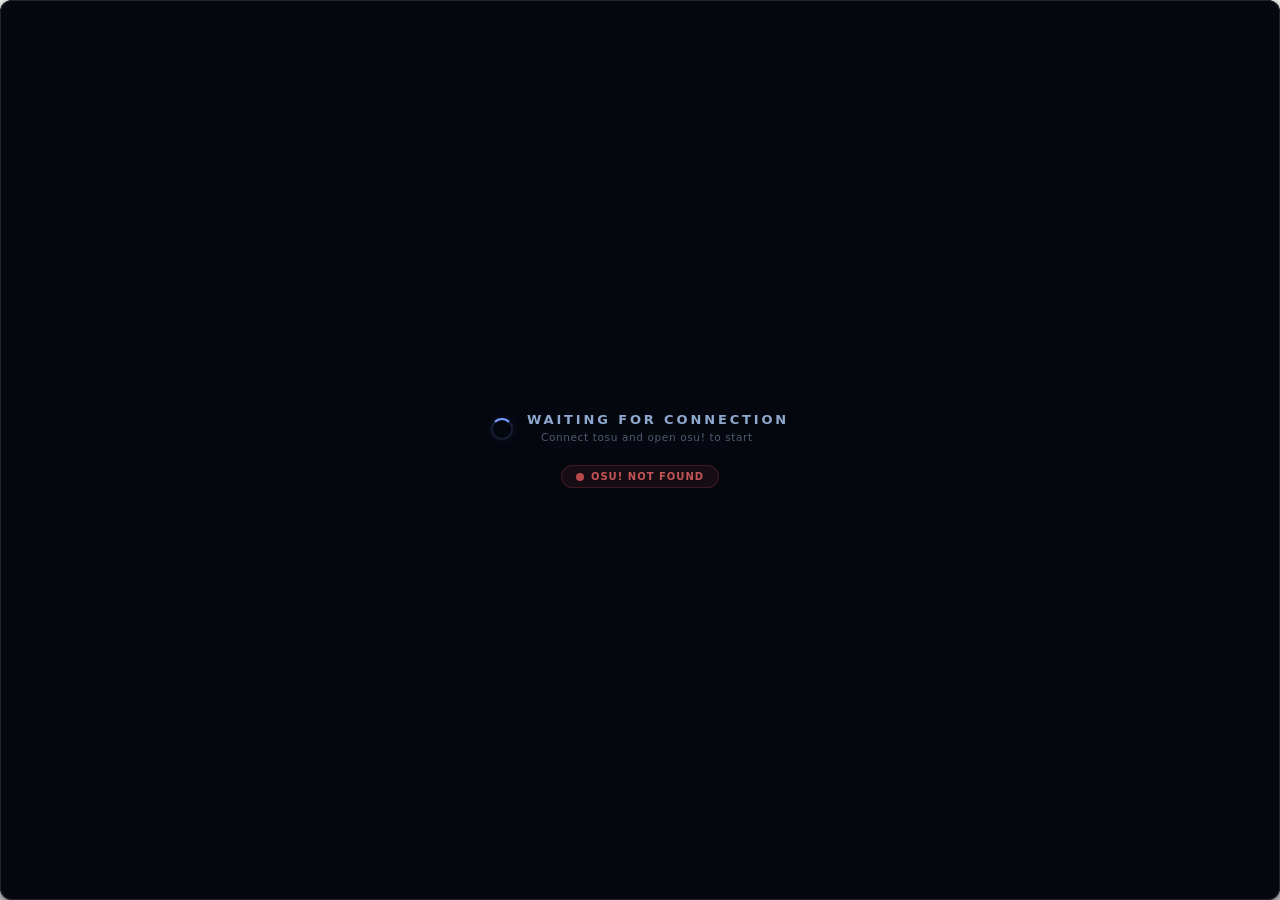
==== src/01_overlay_ui/web/index.html @ 5d9b4608 "DanOverlay 2.2.0 - initial open-source release Complete overlay source: runtime bridge, estimation e" ====
<!DOCTYPE html>
<html lang="en">
<head>
  <meta charset="UTF-8" />
  <meta name="viewport" content="width=device-width, initial-scale=1.0" />
  <title>DanOverlay - Modern</title>
  <link rel="stylesheet" href="style.css" />
</head>
<body>

  <div class="js-offscreen" aria-hidden="true">
    <div id="mapTicker"><div class="marquee-track"><span></span><span></span></div></div>
    <div id="statsTicker"><div class="marquee-track"><span></span><span></span></div></div>
    <canvas id="vizCanvas"></canvas>
    <span id="badgeLeft"></span>
    <span id="badgeCenter"></span>
    <span id="badgeRight"></span>
    <p id="danDetails"></p>
    <p id="danBands"></p>
    <div id="danDensity"></div>
    <div id="progressTrack"><div id="progressBar"></div></div>
    <span id="progressTime"></span>
  </div>

  <main id="overlay">

    <section class="dan-panel is-loading" id="danPanel">

      <!-- Background image layer -->
      <div class="dan-bg" id="danBg"></div>

      <!-- Dimming scrim over the background image -->
      <div class="dan-scrim"></div>

      <!-- Top progress bar: JS-driven, synced to song time -->
      <div class="top-drain-bar" id="drainBar"></div>

      <!-- Bottom accent line: themed to current dan palette -->
      <div class="dan-line" id="danLine"></div>

      <!-- Loading / connecting state overlay -->
      <div class="loading-wrap" id="loadingWrap">
        <span class="loading-text" id="loadingText">Waiting for tosu</span>
        <span class="loading-bar" aria-hidden="true"></span>
      </div>

      <!-- ── Mode picker: shown on every launch ────────────────── -->

      <!-- ── Tutorial prompt (first 2 launches only) ─────────── -->
      <div class="hint-screen hidden" id="tutorialPromptScreen">
        <div class="hint-inner">
          <div class="hint-title">DANOVERLAY — QUICK SETUP</div>
          <p class="tut-prompt-question">Would you like to see a quick tutorial<br>on resize modes and scoring modes?</p>
          <div class="tut-prompt-btns">
            <button class="hint-btn tut-btn-yes"   id="tutYesBtn"   type="button">Yes</button>
            <button class="hint-btn tut-btn-no"    id="tutNoBtn"    type="button">Skip</button>
            <button class="hint-btn tut-btn-never" id="tutNeverBtn" type="button">Don’t show again</button>
          </div>
        </div>
      </div>

      <!-- ── What's New screen (auto-advance after splash) ────── -->
      <div class="hint-screen hidden" id="whatsNewScreen">
        <div class="hint-inner">
          <div class="hint-title">WHAT'S NEW — v2.0</div>
          <div class="whats-new-list">
            <div class="whats-new-item">
              <span class="whats-new-bullet">◈</span>
              <span><strong>Resize modes</strong> — Free &amp; Locked replace streamer/personal mode.
                Toggle with <kbd class="hint-key hint-key-sm">R</kbd></span>
            </div>
            <div class="whats-new-item">
              <span class="whats-new-bullet">◇</span>
              <span><strong>Scoring modes</strong> — Reform, Celestial, Signicial &amp; Shoegazer
                via <kbd class="hint-key hint-key-sm">Ctrl</kbd>&thinsp;<kbd class="hint-key hint-key-sm">1–4</kbd></span>
            </div>
            <div class="whats-new-item">
              <span class="whats-new-bullet">♬</span>
              <span><strong>LN Course mode</strong> — Experimental rank estimation for 4K LN Dan Courses</span>
            </div>
            <div class="whats-new-item">
              <span class="whats-new-bullet">⊡</span>
              <span><strong>Overlay toggle</strong> — Press <kbd class="hint-key hint-key-sm">Tab</kbd>
                to pin or unpin the overlay over osu while keeping it interactive.
                <span class="hint-note-subtle">More noticeable with fullscreen mode disabled.</span></span>
            </div>
            <div class="whats-new-item">
              <span class="whats-new-bullet">▦</span>
              <span><strong>Classic skin</strong> — A new horizontal bar design is available.
                Switch between Modern and Classic in
                <kbd class="hint-key hint-key-sm">Ctrl</kbd><kbd class="hint-key hint-key-sm">,</kbd>
                under <em>Skin</em>.</span>
            </div>
          </div>
          <button class="hint-btn hidden" id="whatsNewBtn" type="button">Got it</button>
        </div>
      </div>

      <!-- ── Resize hint screen: 2-step walkthrough (Free then Locked) ──── -->
      <div class="hint-screen hidden" id="hintScreen">
        <div class="hint-inner">

          <div class="hint-title">RESIZE MODE</div>

          <div class="hint-r-indicator" id="hintRIndicator">
            <kbd class="hint-key hint-key-lg">R</kbd>
            <span class="hint-r-label" id="hintRLabel">press to try</span>
          </div>

          <div class="hint-modes">
            <span class="hint-mode-item hint-mode-active" id="hintModeFree">
              <span class="hint-mode-icon hint-free">◱</span> Free — drag each edge independently
            </span>
            <span class="hint-mode-item" id="hintModeLocked">
              <span class="hint-mode-icon hint-locked">◈</span> Locked — scales everything up proportionally
            </span>
          </div>

          <div class="hint-click-note">Click the overlay window first if the key doesn't respond. To reset size, press <strong>Ctrl+R</strong>.</div>

          <button class="hint-btn hidden" id="hintBtn" type="button">Next</button>

          <div class="hint-current">Current: <strong id="hintCurrentMode">Free</strong></div>
        </div>
      </div>

      <!-- ── Scoring modes hint screen ─────────────────────────── -->
      <div class="hint-screen hidden" id="hintScreen2">
        <div class="hint-inner">
          <div class="hint-title">SCORING MODES</div>
          <div class="hint-click-note" style="margin-bottom:4px;opacity:0.55">try the key combos below</div>
          <div class="hint-modes hint-modes-scoring">
            <span class="hint-mode-item" id="smItem1">
              <kbd class="hint-key hint-key-sm">Ctrl</kbd><kbd class="hint-key hint-key-sm">1</kbd>
              <span class="hint-mode-icon" style="color:#c5d5f4">◇</span>
              <span>Reform <span class="hint-mode-tag">default</span></span>
            </span>
            <span class="hint-mode-item" id="smItem2">
              <kbd class="hint-key hint-key-sm">Ctrl</kbd><kbd class="hint-key hint-key-sm">2</kbd>
              <span class="hint-mode-icon" style="color:#b48cff">✦</span>
              <span>Celestial</span>
            </span>
            <span class="hint-mode-item" id="smItem3">
              <kbd class="hint-key hint-key-sm">Ctrl</kbd><kbd class="hint-key hint-key-sm">3</kbd>
              <span class="hint-mode-icon" style="color:#ff9e6b">◆</span>
              <span>Signicial</span>
            </span>
            <span class="hint-mode-item" id="smItem4">
              <kbd class="hint-key hint-key-sm">Ctrl</kbd><kbd class="hint-key hint-key-sm">4</kbd>
              <span class="hint-mode-icon" style="color:#5ddfb0">♫</span>
              <span>Shoegazer</span>
            </span>
          </div>
          <div class="hint-click-note hint-ln-auto" style="margin-top:6px">
            ♬ LN Course mode activates automatically when a map has <strong>&gt;45%</strong> LN notes
          </div>
          <div class="hint-click-note hint-experimental">
            ⚠ These modes are experimental — do not expect exact results
          </div>
          <button class="hint-btn hidden" id="hintBtn2" type="button">Next</button>
        </div>
      </div>

      <!-- ── Layout modes hint screen ──────────────────────────── -->
      <div class="hint-screen hidden" id="hintScreen3">
        <div class="hint-inner">
          <div class="hint-title">LAYOUT MODES</div>
          <div class="hint-click-note" style="margin-bottom:6px;opacity:0.55">press <kbd class="hint-key hint-key-sm">L</kbd> to cycle through layouts</div>
          <div class="hint-modes hint-modes-layout">
            <span class="hint-mode-item hint-mode-active" id="lmItem1">
              <span class="hint-mode-icon" style="color:#c5d5f4">◱</span>
              <span><strong>Full</strong> — complete info view, all metrics visible</span>
            </span>
            <span class="hint-mode-item" id="lmItem2">
              <span class="hint-mode-icon" style="color:#c5d5f4">◇</span>
              <span><strong>Simplified</strong> — dan name &amp; score, minimal height</span>
            </span>
            <span class="hint-mode-item" id="lmItem3">
              <span class="hint-mode-icon" style="color:#c5d5f4">▪</span>
              <span><strong>Compact</strong> — thin bar, ideal for stream layouts</span>
            </span>
          </div>
          <div class="hint-click-note" style="margin-top:6px;opacity:0.55">
            Layout is saved automatically between sessions
          </div>
          <div class="hint-click-note" style="margin-top:4px;opacity:0.4;font-size:10px">
            ⚠ Layout modes are only available in the Modern skin
          </div>
          <button class="hint-btn hidden" id="hintBtn3" type="button">Next</button>
        </div>
      </div>

      <!-- ── Settings hint screen ───────────────────────────────── -->
      <div class="hint-screen hidden" id="hintScreen4">
        <div class="hint-inner">
          <div class="hint-title">QUICK REFERENCE</div>
          <div class="hint-modes hint-modes-scoring" style="gap:8px;margin-top:4px">
            <span class="hint-mode-item hint-mode-active">
              <kbd class="hint-key hint-key-sm">Tab</kbd>
              <span>Pin / unpin overlay on top of osu!</span>
            </span>
            <span class="hint-mode-item hint-mode-active">
              <kbd class="hint-key hint-key-sm">R</kbd>
              <span>Toggle resize mode — Free ↔ Locked ratio</span>
            </span>
            <span class="hint-mode-item hint-mode-active">
              <kbd class="hint-key hint-key-sm">L</kbd>
              <span>Cycle layout — Full → Simplified → Compact</span>
            </span>
            <span class="hint-mode-item hint-mode-active">
              <kbd class="hint-key hint-key-sm">Ctrl</kbd><kbd class="hint-key hint-key-sm">,</kbd>
              <span>Open settings panel</span>
            </span>
            <span class="hint-mode-item hint-mode-active">
              <kbd class="hint-key hint-key-sm">Ctrl</kbd><kbd class="hint-key hint-key-sm">R</kbd>
              <span>Reset window to default size</span>
            </span>
            <span class="hint-mode-item hint-mode-active">
              <kbd class="hint-key hint-key-sm">Ctrl</kbd><kbd class="hint-key hint-key-sm">1–4</kbd>
              <span>Switch scoring mode</span>
            </span>
          </div>
          <button class="hint-btn hidden" id="hintBtn4" type="button">Let's go!</button>
        </div>
      </div>
      <!-- ── Settings shortcut hint (auto-advance 2s) ──────────── -->
      <div class="hint-screen hidden" id="hintScreenSettings">
        <div class="hint-inner hint-inner-sm">
          <div class="hint-title" style="font-size:13px;letter-spacing:.18em;opacity:.55;margin-bottom:10px">TIP</div>
          <div class="hint-modes hint-modes-scoring" style="gap:10px;margin-top:0">
            <span class="hint-mode-item hint-mode-active">
              <kbd class="hint-key hint-key-sm">Ctrl</kbd><kbd class="hint-key hint-key-sm">,</kbd>
              <span>Open settings panel anywhere</span>
            </span>
            <span class="hint-mode-item hint-mode-active" style="margin-top:2px">
              <kbd class="hint-key hint-key-sm">Right-click</kbd>
              <span>Also opens settings</span>
            </span>
          </div>
        </div>
      </div>
      <!-- ── Intro: splash screen ─────────────────────────────── -->
      <div class="splash-screen hidden" id="splashScreen">
        <div class="splash-inner">
          <span class="splash-title">DAN OVERLAY</span>
          <span class="splash-sub">by 8doul &nbsp;·&nbsp; discord: agent_ale</span>
        </div>
      </div>

      <!-- ── Intro: tosu connection status ────────────────────── -->
      <div class="connect-screen" id="connectScreen">
        <div class="connect-inner">
          <div class="connect-row">
            <div class="connect-icon" id="connectIcon"></div>
            <div class="connect-text">
              <span class="connect-label" id="connectLabel">WAITING FOR CONNECTION</span>
              <span class="connect-sub" id="connectSub">Connect tosu and open osu! to start</span>
            </div>
          </div>
          <a class="connect-download hidden" id="connectDownload" href="https://github.com/tosuapp/tosu" target="_blank" rel="noopener noreferrer">
            <span class="connect-download-icon">↗</span> Don't have tosu? Download it here
          </a>
          <div class="connect-osu hidden" id="connectOsu">
            <span class="connect-osu-icon" id="connectOsuIcon"></span>
            <span class="connect-osu-text" id="connectOsuText">osu!</span>
          </div>
        </div>
      </div>

      <div class="map-transition-screen" id="mapTransitionScreen" aria-hidden="true"></div>

      <!-- Pause overlay — shown when player pauses during gameplay -->
      <div class="paused-overlay" id="pausedOverlay">
        <span class="paused-overlay-text">PAUSED</span>
      </div>

      <!-- Play result overlay (Pass / Failed / etc.) -->
      <div class="map-progress-wrap" id="progressWrap">
        <div class="map-progress-result" id="progressResult"></div>
      </div>

      <!-- ── Mode switch announce (Ctrl+1/2/3) ───────────────── -->
      <div class="mode-announce" id="modeAnnounce">
        <span class="mode-announce-label">Mode</span>
        <span class="mode-announce-name" id="modeAnnounceName">Reform</span>
        <div class="mode-announce-divider"></div>
      </div>

      <!-- Premium subtle border -->
      <div class="premium-border"></div>

      <!-- Greek letter watermark — JS sets .src dynamically -->
      <img class="dan-greek-bg" id="danGreekBg" src="" alt="" aria-hidden="true">


      <!-- ── Two-row flex layout (header + core) ────────── -->
      <div class="overlay-content">

        <!-- TOP: Map context -->
        <header class="map-header">
          <div class="map-info">
            <div class="map-title-wrap" id="mapTitleWrap">
              <div class="map-title-track" id="mapTitleTrack">
                <span class="map-title" id="mapTitle">Waiting for beatmap...</span>
                <span class="map-title map-title-ghost" id="mapTitleGhost" aria-hidden="true">Waiting for beatmap...</span>
              </div>
            </div>
            <span class="map-artist" id="mapArtist">—</span>
          </div>

          <div class="map-meta">
            <div class="badges-row">
              <span class="mod-badge" id="modBadge"></span>
              <span class="scoring-mode-badge" id="scoringModeBadge" data-mode="reform">◇ Mode: Reform</span>
            </div>
            <div class="map-duration-row">
              <div class="mini-viz" id="miniViz"></div>
              <span class="map-duration" id="mapDuration">--:--</span>
            </div>
          </div>
        </header>

        <!-- BOTTOM: Dan rank + MSD -->
        <div class="dan-core">
          <div class="dan-main-stats">
            <span class="chart-family" id="chartFamily"></span>
            <div class="dan-identity">
              <span class="dan-name" id="danName">—</span>
              <img id="danImage" class="signicial-icon" style="display: none;" src="" alt="" />
              <span class="dan-sub" id="danSub">Sublevel</span>
            </div>
            <div class="dan-dp-row" id="danDpRow">
              <span class="dan-dp-label">DP</span>
              <span class="dan-dp-value" id="danDpValue">--</span>
            </div>
            <div class="intensity-bar" id="intensityBar">
              <span class="intensity-label">LOW</span>
              <div class="intensity-slot">
                <div class="intensity-track">
                  <div class="intensity-fill" id="intensityFill"></div>
                </div>
                <div class="intensity-thumb" id="intensityThumb"></div>
              </div>
              <span class="intensity-label">HIGH</span>
            </div>
          </div>

          <div class="dan-metrics-box">
            <span class="dan-metrics" id="danMetrics">--.-</span>
            <span class="msd-unit">MSD</span>
            <div class="map-stats-row">
              <span class="map-stat-item" id="mapSr">--★</span>
              <span class="map-stat-sep">·</span>
              <span class="map-stat-item" id="mapBpm">-- BPM</span>
              <span class="map-stat-sep">·</span>
              <span class="map-stat-item" id="mapOd">OD --</span>
            </div>
          </div>
        </div>

        <!-- DP tooltip — shown on dan-identity hover -->
        <span class="dp-tooltip" id="dpTooltip"></span>

      </div>
      <!-- ── end overlay-content ────────────────────────── -->

    </section>

    <div class="toast" id="toast"></div>

    <!-- ── Hidden container for export chart (Canvas-only render) ── -->
    <div id="exportChartContainer" style="display:none; position:absolute; left:0; top:0; width:1800px; height:980px; overflow:hidden;">
      <canvas id="exportCanvas" width="1800" height="980" style="position:absolute; left:0; top:0;"></canvas>
    </div>

    <!-- ── Settings / Config panel (right-click to open) ─────── -->
    <div class="cfg-overlay" id="cfgOverlay" aria-hidden="true">
      <div class="cfg-panel" role="dialog" aria-labelledby="cfgTitleLabel">
        <header class="cfg-header">
          <span class="cfg-title" id="cfgTitleLabel">Overlay Settings</span>
          <button class="cfg-close" id="cfgClose" aria-label="Close settings">✕</button>
        </header>

        <div class="cfg-body">

          <!-- Visual section -->
          <section>
            <p class="cfg-section-title">Visual</p>
            <div class="cfg-row">
              <label class="cfg-label" for="cfgBlurSlider">Blur Strength</label>
              <div class="cfg-slider-group">
                <input type="range" class="cfg-slider" id="cfgBlurSlider" min="0" max="100" step="0.01">
                <input type="number" class="cfg-num" id="cfgBlurNum" min="0" max="100" step="0.01">
              </div>
            </div>
            <div class="cfg-row">
              <label class="cfg-label" for="cfgBrightSlider">Background Brightness</label>
              <div class="cfg-slider-group">
                <input type="range" class="cfg-slider" id="cfgBrightSlider" min="0" max="100" step="0.01">
                <input type="number" class="cfg-num" id="cfgBrightNum" min="0" max="100" step="0.01">
              </div>
            </div>
            <div class="cfg-row">
              <label class="cfg-label" for="cfgLogoSizeSlider">Logo Size</label>
              <div class="cfg-slider-group">
                <input type="range" class="cfg-slider" id="cfgLogoSizeSlider" min="0" max="100" step="1">
                <input type="number" class="cfg-num" id="cfgLogoSizeNum" min="0" max="100" step="1">
              </div>
            </div>
            <div class="cfg-row">
              <label class="cfg-label" for="cfgLogoOpacitySlider">Logo Opacity</label>
              <div class="cfg-slider-group">
                <input type="range" class="cfg-slider" id="cfgLogoOpacitySlider" min="0" max="100" step="1">
                <input type="number" class="cfg-num" id="cfgLogoOpacityNum" min="0" max="100" step="1">
              </div>
            </div>
            <div class="cfg-row">
              <label class="cfg-label" for="cfgDanScaleSlider">Dan Display Scale</label>
              <div class="cfg-slider-group">
                <input type="range" class="cfg-slider" id="cfgDanScaleSlider" min="0" max="100" step="1">
                <input type="number" class="cfg-num" id="cfgDanScaleNum" min="0" max="100" step="1">
              </div>
            </div>
            <div class="cfg-row">
              <label class="cfg-label" for="cfgGreenScreenChk">Green Screen Mode</label>
              <label class="cfg-toggle">
                <input type="checkbox" id="cfgGreenScreenChk">
                <span class="cfg-toggle-track"><span class="cfg-toggle-thumb"></span></span>
              </label>
            </div>
            <div class="cfg-row">
              <label class="cfg-label" for="cfgFramelessChk">Frameless Window
                <span class="cfg-label-hint">(restart to apply)</span>
              </label>
              <label class="cfg-toggle">
                <input type="checkbox" id="cfgFramelessChk">
                <span class="cfg-toggle-track"><span class="cfg-toggle-thumb"></span></span>
              </label>
            </div>
          </section>
          <section>
            <p class="cfg-section-title">Window Size</p>
            <div class="cfg-row">
              <label class="cfg-label" for="cfgWinWidth">Width (px)</label>
              <input type="number" class="cfg-num cfg-win-size" id="cfgWinWidth" min="300" max="8000" step="1" placeholder="Width">
            </div>
            <div class="cfg-row">
              <label class="cfg-label" for="cfgWinHeight">Height (px)</label>
              <input type="number" class="cfg-num cfg-win-size" id="cfgWinHeight" min="80" max="8000" step="1" placeholder="Height">
            </div>
            <div class="cfg-row">
              <label class="cfg-label"></label>
              <button class="cfg-btn cfg-cancel" id="cfgResetWinSize" type="button">Reset to Default (700×320)</button>
            </div>
          </section>
          <section>
            <p class="cfg-section-title">Skin</p>
            <div class="cfg-row">
              <label class="cfg-label" for="cfgSkinSelect">Design</label>
              <select class="cfg-select" id="cfgSkinSelect">
                <option value="1">Modern</option>
                <option value="2">Classic</option>
                <option value="3">Graph</option>
                <option value="4">Vertical Monolith</option>
                <option value="5">Broadcast Bar</option>
                <option value="6">Dark Vignette</option>
              </select>
            </div>
            <div id="cfgUi6Settings" style="display: none;">
              <div class="cfg-row">
                <label class="cfg-label" for="cfgUi6NoVignetteChk">Hide Vignette Background</label>
                <label class="cfg-toggle">
                  <input type="checkbox" id="cfgUi6NoVignetteChk">
                  <span class="cfg-toggle-track"><span class="cfg-toggle-thumb"></span></span>
                </label>
              </div>
              <div class="cfg-row">
                <label class="cfg-label" for="cfgUi6SimpleModeChk">Solid Colors</label>
                <label class="cfg-toggle">
                  <input type="checkbox" id="cfgUi6SimpleModeChk">
                  <span class="cfg-toggle-track"><span class="cfg-toggle-thumb"></span></span>
                </label>
              </div>
              <div class="cfg-row">
                <label class="cfg-label" for="cfgUi6OutlinesChk">Show Outlines</label>
                <label class="cfg-toggle">
                  <input type="checkbox" id="cfgUi6OutlinesChk">
                  <span class="cfg-toggle-track"><span class="cfg-toggle-thumb"></span></span>
                </label>
              </div>
            </div>
          </section>

          <!-- Keybinds section -->
          <section>
            <p class="cfg-section-title">Keyboard Shortcuts</p>
            <div id="cfgKeybinds"></div>
          </section>

          <!-- Help section -->
          <section>
            <p class="cfg-section-title">Help</p>
            <div class="cfg-row">
              <label class="cfg-label">Quick tutorial</label>
              <button class="cfg-btn cfg-cancel" id="cfgTutorialBtn" type="button">Start</button>
            </div>
          </section>

        </div>

        <footer class="cfg-footer">
          <button class="cfg-btn cfg-cancel" id="cfgCancel" type="button">Cancel</button>
          <button class="cfg-btn cfg-save"   id="cfgSave"   type="button">Save</button>
        </footer>
      </div>
    </div>

  </main>

  <!-- Hidden off-screen canvas for chart PNG export (G key) -->
  <div id="exportChartContainer" style="display:none;position:absolute;left:-9999px;top:-9999px;">
    <canvas id="exportCanvas" width="1800" height="980"></canvas>
  </div>

  <script src="overlay.js"></script>
</body>
</html>
---- src/01_overlay_ui/web/style.css ----
/* ============================================================
   Dan Overlay 4K — Compact bar design  850 × 110 px
   ============================================================ */

/* ── Color / theme variables ──────────────────────────────── */
:root {
  /* Dan palette defaults (4th Dan). JS overwrites these at runtime. */
  --dan-primary:        rgb(120, 155, 255);
  --dan-secondary:      rgb(168, 205, 255);
  --dan-primary-raw:    120, 155, 255;
  --dan-secondary-raw:  168, 205, 255;
  --dan-glow:           rgba(120, 155, 255, 0.45);
  --dan-border:         rgba(120, 155, 255, 0.35);
  --dan-bg-tint:        rgba(120, 155, 255, 0.08);
  --dan-gradient:       linear-gradient(90deg, rgb(120, 155, 255), rgb(168, 205, 255));
  --dan-gradient-anim:  linear-gradient(90deg, rgb(120, 155, 255), rgb(168, 205, 255), rgb(120, 155, 255));
  --line-color:         rgb(120, 155, 255);

  /* Text */
  --text-main:  #eef4ff;
  --text-soft:  #c5d5f4;
  --text-dim:   #8fa9ce;

  /* Shared text shadow for all visible labels */
  --txt-shadow: 0 2px 8px rgba(0, 0, 0, 0.9), 0 1px 3px rgba(0, 0, 0, 1);

  /* Glass blur (set by adaptZoom in JS; unused in this layout but kept for compat) */
  --glass-blur: blur(12px) saturate(140%);
  --scale: 1;

  /* Settings-controlled visual tweaks (overridden by JS from localStorage) */
  --cfg-blur:       12px;
  --cfg-brightness: 0.8500;
}

*, *::before, *::after {
  box-sizing: border-box;
  min-width: 0;
}

html, body {
  width:   100%;
  height:  100%;
  margin:  0;
  padding: 0;
  background: transparent;
  overflow: hidden;
  font-family: system-ui, -apple-system, 'Segoe UI', 'Inter', sans-serif;
}

/* ── Off-screen JS compat container ──────────────────────── */
.js-offscreen {
  position: absolute;
  left:    -9999px;
  top:     -9999px;
  width:   1px;
  height:  1px;
  overflow: hidden;
  opacity: 0;
  pointer-events: none;
}
/* Allow JS to still run setTickerText on hidden tickers */
.marquee-track {
  display: inline-flex;
  gap: 42px;
  white-space: nowrap;
}

/* ── Overlay wrapper ──────────────────────────────────────── */
#overlay {
  width:   100%;
  height:  100%;
  display: flex;
  align-items: stretch;
}

/* ── Dan panel: the compact bar ───────────────────────────── */
.dan-panel {
  position:      relative;
  flex:          1;
  border-radius: 12px;
  overflow:      hidden;
  isolation:     isolate;
  box-shadow:
    0 16px 40px rgba(0, 0, 0, 0.6),
    0 2px 8px  rgba(0, 0, 0, 0.45),
    0 0  0 1px rgba(255, 255, 255, 0.06);
  animation: panelIn 0.8s cubic-bezier(0.16, 1, 0.3, 1) forwards;
  /* Smooth panel resize when the window size changes */
  transition: height 0.45s cubic-bezier(0.16, 1, 0.3, 1);
}

/* ── Background image layer ───────────────────────────────── */
.dan-bg {
  position:            absolute;
  inset:               -10px; /* Prevent blur edge artifacts */
  background-size:     cover;
  background-position: center;
  /* Brightness controlled by settings slider */
  filter:              saturate(0.8) brightness(var(--cfg-brightness));
  z-index:             0;
  transition:          opacity 500ms ease-in-out;
}

/* ── Dimming scrim: Glassmorphism Premium ─────────────────── */
.dan-scrim {
  position:   absolute;
  inset:      0;
  /* Soft, cool-toned gradient */
  background: linear-gradient(135deg,
    rgba(12, 14, 20, 0.4) 0%,
    rgba(8, 10, 15, 0.75) 100%
  );
  /* Blur controlled by settings slider */
  backdrop-filter: blur(var(--cfg-blur)) saturate(120%);
  -webkit-backdrop-filter: blur(var(--cfg-blur)) saturate(120%);
  z-index: 1;
}

/* ── Top drain bar: ultra-fine progress line ──────────────── */
.top-drain-bar {
  position:         absolute;
  top:              0;
  left:             0;
  height:           2px;
  width:            0%;
  background:       var(--line-color);
  box-shadow:       0 0 12px var(--dan-glow), 0 0 4px var(--dan-glow);
  z-index:          20;
  transition:       width 100ms linear, background 500ms ease, box-shadow 500ms ease;
}

/* ── Bottom accent line ───────────────────────────────────── */
.dan-line {
  position:   absolute;
  bottom:     0;
  left:       0;
  right:      0;
  height:     5px;
  background: linear-gradient(
    90deg,
    transparent          0%,
    var(--line-color)   25%,
    var(--line-color)   75%,
    transparent        100%
  );
  box-shadow: 0 -2px 10px var(--dan-glow), 0 0 18px var(--dan-glow);
  z-index:    6;
  transition: background 500ms ease, box-shadow 500ms ease;
}

/* ── Loading overlay ──────────────────────────────────────── */
.loading-wrap {
  position:       absolute;
  inset:          0;
  z-index:        10;
  display:        flex;
  flex-direction: column;
  align-items:    center;
  justify-content: center;
  gap:            10px;
  background:     rgba(12, 12, 15, 0.92);
  opacity:        0;
  pointer-events: none;
  transition:     opacity 220ms ease;
}

.dan-panel.is-loading .loading-wrap {
  opacity:        1;
  pointer-events: auto;
}

.dan-panel.is-loading .overlay-content {
  opacity:        0;
  pointer-events: none;
}

.dan-panel.is-loading .top-drain-bar {
  opacity: 0.3;
}

.map-transition-screen {
  position:      absolute;
  inset:         0;
  z-index:       11;
  background:    #000;
  opacity:       0;
  pointer-events: none;
  transition:    opacity 180ms ease;
}

.dan-panel.is-map-transition .map-transition-screen {
  opacity: 1;
}

.dan-panel.is-map-transition .top-drain-bar,
.dan-panel.is-map-transition .dan-line,
.dan-panel.is-map-transition .overlay-content {
  transition: opacity 180ms ease;
}

.dan-panel.is-map-transition .top-drain-bar,
.dan-panel.is-map-transition .dan-line {
  opacity: 0;
}

.loading-text {
  color:          var(--text-dim);
  font-size:      13px;
  font-weight:    600;
  letter-spacing: 0.2em;
  text-transform: uppercase;
  text-shadow:    none;
}

.loading-bar {
  width:         120px;
  height:        2px;
  border-radius: 999px;
  background:    rgba(255, 255, 255, 0.08);
  overflow:      hidden;
  position:      relative;
}

.loading-bar::after {
  content:    "";
  position:   absolute;
  top:        0;
  left:       -60%;
  width:      60%;
  height:     100%;
  background: linear-gradient(90deg, transparent, var(--dan-primary), transparent);
  animation:  loadingScan 1.4s ease-in-out infinite;
}

/* ── Premium border overlay ───────────────────────────────── */
.premium-border {
  position:       absolute;
  inset:          0;
  border-radius:  12px;
  border:         1px solid rgba(255, 255, 255, 0.12);
  pointer-events: none;
  z-index:        20;
}

/* ── Two-row flex layout (replaces 3-col grid) ────────────── */
.overlay-content {
  position:        absolute;
  inset:           0;
  z-index:         4;
  display:         flex;
  flex-direction:  column;
  justify-content: space-between;
  padding:         28px 36px;
  transition:      opacity 220ms ease;
}

/* Universal text-shadow applied via inheritance */
.overlay-content * {
  text-shadow: var(--txt-shadow);
}

/* ── Header (top): map info + badges ──────────────────────── */
.map-header {
  display:         flex;
  justify-content: space-between;
  align-items:     flex-start;
  width:           100%;
  animation:       fadeSlideIn 0.8s cubic-bezier(0.16, 1, 0.3, 1) 0.1s forwards;
  opacity:         0;
}

.map-info {
  max-width:  60%;
  overflow:   hidden;
}

.map-title-wrap {
  width:     100%;
  overflow:  hidden;
}

.map-title-track {
  --title-gap: 40px;
  --title-shift: 0px;
  --title-duration: 12s;
  display:      inline-flex;
  align-items:  center;
  gap:          var(--title-gap);
  width:        100%;
  min-width:    100%;
  transform:    translateX(0);
  will-change:  transform;
}

.map-title-track.is-marquee {
  width:      max-content;
  min-width:  100%;
  animation:  mapTitleMarquee var(--title-duration) linear infinite;
}

.map-title {
  display:        block;
  flex-shrink:    0;
  font-size:      20px;
  font-weight:    500;
  color:          var(--text-main);
  letter-spacing: -0.02em;
  margin-bottom:  4px;
  text-shadow:    0 2px 12px rgba(0,0,0,0.6);
  white-space:    nowrap;
  line-height:    1.2;
}

.map-title-track:not(.is-marquee) .map-title {
  overflow:      hidden;
  text-overflow: ellipsis;
  max-width:     100%;
}

.map-title-ghost {
  display: none;
}

.map-title-track.is-marquee .map-title-ghost {
  display: block;
}

.map-artist {
  display:       block;
  font-size:     13px;
  font-weight:   400;
  color:         var(--text-soft);
  white-space:   nowrap;
  overflow:      hidden;
  text-overflow: ellipsis;
  max-width:     100%;
  line-height:   1.2;
}

.map-meta {
  display:         flex;
  flex-direction:  column;
  align-items:     flex-end;
  gap:             10px;
}

.badges-row {
  display: flex;
  gap:     8px;
}

.map-duration-row {
  display:     flex;
  align-items: center;
  gap:         12px;
}

.map-duration {
  font-family:         'Courier New', ui-monospace, monospace;
  font-size:           13px;
  font-weight:         400;
  color:               var(--text-dim);
  font-variant-numeric: tabular-nums;
}

/* Mini audio visualizer bars */
.mini-viz {
  display:        flex;
  gap:            2px;
  height:         12px;
  align-items:    flex-end;
  opacity:        0.35;
  mix-blend-mode: screen;
}
.viz-bar {
  width:         2px;
  background:    white;
  border-radius: 1px;
  height:        2px;
  transition:    height 0.1s ease;
}

/* ── Mod badge ────────────────────────────────────────────── */
.mod-badge {
  display:        inline-flex;
  align-items:    center;
  font-size:      10px;
  font-weight:    600;
  letter-spacing: 0.05em;
  padding:        4px 10px;
  border-radius:  6px;
  background:     rgba(0, 0, 0, 0.2);
  border:         1px solid rgba(255, 255, 255, 0.15);
  color:          var(--text-soft);
  backdrop-filter: blur(4px);
  text-transform: uppercase;
  opacity:        0;
  transition:     opacity 200ms ease;
}
.mod-badge:not(:empty) { opacity: 1; }
.mod-badge[data-mod="HT"] { color: #4af3ff; border-color: rgba(74, 243, 255, 0.5); }
.mod-badge[data-mod="DT"] { color: #ffaa00; border-color: rgba(255, 170, 0, 0.5); }
.mod-badge[data-mod="NC"] { color: #cc88ff; border-color: rgba(204, 136, 255, 0.5); }
.mod-badge.recalculating { animation: modPulse 0.9s ease-in-out infinite; }

/* Scoring mode badge */
.scoring-mode-badge {
  font-size:      10px;
  font-weight:    600;
  letter-spacing: 0.05em;
  padding:        4px 10px;
  border-radius:  6px;
  color:          var(--dan-primary);
  border:         1px solid var(--dan-border);
  background:     var(--dan-bg-tint);
  backdrop-filter: blur(4px);
  user-select:    none;
  cursor:         default;
  transition:     color 0.25s ease, border-color 0.25s ease, background 0.25s ease, text-shadow 0.25s ease;
}
.scoring-mode-badge[data-mode="reform"] {
  color:        var(--dan-primary);
  border-color: var(--dan-border);
  background:   var(--dan-bg-tint);
  text-shadow:  0 0 6px var(--dan-glow);
}
.scoring-mode-badge[data-mode="celestial"] {
  color:        rgb(180, 140, 255);
  border-color: rgba(180, 140, 255, 0.5);
  background:   rgba(100, 60, 180, 0.22);
  text-shadow:  0 0 6px rgba(180, 140, 255, 0.6);
}
.scoring-mode-badge[data-mode="signicial"] {
  color:        #ffaa44;
  border-color: rgba(255, 170, 68, 0.45);
  background:   rgba(180, 100, 10, 0.18);
  text-shadow:  0 0 6px rgba(255, 170, 68, 0.65);
}
.scoring-mode-badge[data-mode="shoegazer"] {
  color:        #44ddcc;
  border-color: rgba(68, 221, 204, 0.45);
  background:   rgba(20, 160, 145, 0.18);
  text-shadow:  0 0 6px rgba(68, 221, 204, 0.65);
}
.scoring-mode-badge[data-mode="ln_course"] {
  color:        #ff88cc;
  border-color: rgba(255, 136, 204, 0.45);
  background:   rgba(180, 50, 120, 0.18);
  text-shadow:  0 0 6px rgba(255, 136, 204, 0.65);
}
@keyframes modePulse { 0%, 100% { opacity: 0.5; } 50% { opacity: 1; } }

/* ── Core (bottom): dan rank + MSD ────────────────────────── */
.dan-core {
  display:         flex;
  justify-content: space-between;
  align-items:     flex-end;
  width:           100%;
  animation:       fadeSlideIn 0.8s cubic-bezier(0.16, 1, 0.3, 1) 0.2s forwards;
  opacity:         0;
}

.dan-main-stats {
  display:         flex;
  flex-direction:  column;
}

/* ── Chart family label (above dan name) ─────────────────── */
.chart-family {
  display:        block;
  font-size:      11px;
  font-weight:    700;
  letter-spacing: 0.35em;
  text-transform: uppercase;
  line-height:    1;
  min-height:     14px;
  margin-bottom:  6px;
  color:          var(--dan-primary);
  text-shadow:    0 0 10px var(--dan-glow);
  transition:     color 300ms ease, opacity 300ms ease;
}
.chart-family[data-family="TECH"]    { color: #00e8d8; text-shadow: 0 0 8px rgba(0,232,216,0.6); }
.chart-family[data-family="JACK"]    { color: #ff8800; text-shadow: 0 0 8px rgba(255,136,0,0.6); }
.chart-family[data-family="SPEED"]   { color: #ff3355; text-shadow: 0 0 8px rgba(255,51,85,0.6);  }
.chart-family[data-family="STREAM"]  { color: #4499ff; text-shadow: 0 0 8px rgba(68,153,255,0.6); }
.chart-family[data-family="STAMINA"] { color: #44dd88; text-shadow: 0 0 8px rgba(68,221,136,0.6); }
.chart-family[data-family="HYBRID"]  { color: #bb88ff; text-shadow: 0 0 8px rgba(187,136,255,0.6); }

/* ── Dan display scale (user-configurable) ───────────────── */
.dan-identity {
  display:          flex;
  align-items:      center;
  gap:              16px;
  position:         relative;
  transform:        scale(var(--dan-scale, 1));
  transform-origin: left center;
}

.signicial-icon {
  height: 54px;
  width: auto;
  object-fit: contain;
  filter: drop-shadow(0 0 12px rgba(255, 170, 68, 0.4));
  position: relative;
  z-index: 10;
}

/* ── Dan name: large thin premium text ────────────────────── */
.dan-name {
  margin:          0;
  font-size:       52px;
  font-weight:     700;
  line-height:     1;
  letter-spacing:  -0.03em;
  background:      var(--dan-gradient-anim);
  background-size: 200% auto;
  -webkit-background-clip: text;
  background-clip:         text;
  -webkit-text-fill-color: transparent;
  color:           transparent;
  animation:       danNameGradient 4s linear infinite;
  text-shadow:     none;
  position:        relative;
  isolation:       isolate;
}

/* Glow layers — placed behind the text via z-index: -1 inside the
   isolation context. ::before pulses primary, ::after pulses secondary
   in reverse phase, creating an alternating gradient-like glow. */
.dan-name::before,
.dan-name::after {
  content:                 attr(data-lastText);
  position:                absolute;
  top:                     0;
  left:                    0;
  width:                   100%;
  pointer-events:          none;
  user-select:             none;
  font-size:               inherit;
  font-weight:             inherit;
  letter-spacing:          inherit;
  line-height:             inherit;
  white-space:             nowrap;
  /* Remove inherited gradient-text setup so blur renders solid colour */
  background:              none;
  -webkit-background-clip: unset;
  background-clip:         unset;
  -webkit-text-fill-color: unset;
  z-index:                 -1;
}

.dan-name::before {
  color:     var(--dan-primary);
  filter:    blur(10px);
  animation: danNameGlowPulse 2.5s ease-in-out infinite;
}

.dan-name::after {
  color:     var(--dan-secondary);
  filter:    blur(18px);
  animation: danNameGlowPulse 2.5s ease-in-out infinite reverse;
}

@keyframes danNameGlowPulse {
  0%, 100% { opacity: 0.30; }
  50%       { opacity: 0.75; }
}

@keyframes danNameGradient {
  from { background-position: 0% center; }
  to   { background-position: 200% center; }
}

/* Keep gradient running while text transitions in */
.dan-name.entering {
  animation: textIn 300ms cubic-bezier(0.16, 1, 0.3, 1),
             danNameGradient 4s linear infinite;
}

/* ── Dan sub badge ────────────────────────────────────────── */
.dan-sub {
  display:         inline-flex;
  align-items:     center;
  justify-content: center;
  font-size:       12px;
  font-weight:     600;
  text-transform:  uppercase;
  letter-spacing:  0.1em;
  padding:         4px 10px;
  border-radius:   4px;
  background:      var(--dan-bg-tint);
  color:           var(--dan-secondary);
  border:          1px solid var(--dan-border);
  transform:       translateY(-4px);
}

/* Beyond badge: force white text regardless of dark palette */
.dan-sub.is-beyond {
  color:        #ffffff;
  background:   rgba(255, 255, 255, 0.12);
  border-color: rgba(255, 255, 255, 0.45);
}

/* ── Dan Points inline display ──────────────────────────── */
.dan-dp-row {
  display:          flex;
  align-items:      baseline;
  gap:              5px;
  margin-top:       5px;
  margin-bottom:    2px;
  transform:        scale(var(--dan-scale, 1));
  transform-origin: left center;
}

.dan-dp-label {
  font-size:       9px;
  font-weight:     700;
  letter-spacing:  0.14em;
  color:           var(--dan-secondary);
  opacity:         0.55;
  text-transform:  uppercase;
}

.dan-dp-value {
  font-size:       13px;
  font-weight:     700;
  letter-spacing:  0.04em;
  color:           var(--dan-secondary);
  opacity:         0.8;
}

.dan-panel.layout-compact .dan-dp-row { display: none; }

/* ── Intensity bar ───────────────────────────────────────── */
.intensity-bar {
  width:            240px;
  height:           18px;
  position:         relative;
  margin-top:       14px;
  display:          flex;
  align-items:      center;
  gap:              7px;
  transform:        scale(var(--dan-scale, 1));
  transform-origin: left center;
}

.intensity-label {
  font-size:      8px;
  font-weight:    700;
  letter-spacing: 0.1em;
  opacity:        0.45;
  color:          #fff;
  flex-shrink:    0;
  pointer-events: none;
  user-select:    none;
}

.intensity-slot {
  flex:          1;
  position:      relative;
  height:        5px;
  display:       flex;
  align-items:   center;
}

.intensity-track {
  position:      absolute;
  inset:         0;
  height:        5px;
  background:    rgba(255, 255, 255, 0.13);
  border-radius: 5px;
  overflow:      hidden;
}

.intensity-fill {
  height:        100%;
  width:         0%;
  background:    linear-gradient(to right, var(--dan-secondary), var(--dan-primary));
  border-radius: 5px;
  transition:    width 0.3s ease-out;
}

.intensity-thumb {
  position:      absolute;
  width:         12px;
  height:        12px;
  border-radius: 50%;
  background:    #fff;
  left:          0%;
  transform:     translateX(-50%);
  box-shadow:    0 0 5px 1px rgba(255,255,255,0.85),
                 0 0 14px var(--dan-primary),
                 0 0 28px var(--dan-primary);
  transition:    left 0.3s ease-out;
  z-index:       1;
}

/* ── Greek letter watermark (img, repositioned bottom-right) ─ */
.dan-greek-bg {
  position:        absolute;
  right:           -30px;
  bottom:          -60px;
  width:           var(--logo-size,     300px);
  height:          var(--logo-size,     300px);
  object-fit:      contain;
  opacity:         var(--logo-opacity,  0.14);
  pointer-events:  none;
  user-select:     none;
  filter:          blur(0.5px) brightness(1.4);
  z-index:         2;
  transition:      opacity 400ms ease, width 200ms ease, height 200ms ease;
}

/* Celestial tier PNG icon */
.dan-greek-bg[src*="celestial_images"] {
  width:   var(--logo-size-cel, 220px);
  height:  var(--logo-size-cel, 220px);
  filter:  blur(0.5px) brightness(1.4);
}

.dan-greek-bg[src=""] {
  opacity: 0;
}

/* DP tooltip — hidden by default, shown on dan-identity hover */
.dp-tooltip {
  position:        absolute;
  bottom:          calc(100% + 5px);
  left:            0;
  background:      rgba(10, 12, 20, 0.88);
  border:          1px solid rgba(255, 255, 255, 0.16);
  color:           #e8eaf0;
  font-size:       11px;
  font-weight:     600;
  letter-spacing:  0.06em;
  padding:         3px 9px;
  border-radius:   6px;
  white-space:     nowrap;
  pointer-events:  none;
  opacity:         0;
  transition:      opacity 150ms ease;
  z-index:         5;
}

.dan-identity:hover .dp-tooltip {
  opacity: 1;
}

/* ── MSD metrics (bottom right) ───────────────────────────── */
.dan-metrics-box {
  text-align: right;
}

/* BPM · OD row under the MSD number */
.map-stats-row {
  display:         flex;
  align-items:     center;
  justify-content: flex-end;
  gap:             5px;
  margin-top:      5px;
}

.map-stat-item {
  font-size:      11px;
  font-weight:    600;
  letter-spacing: 0.1em;
  text-transform: uppercase;
  color:          var(--text-soft);
  opacity:        0.85;
}

.map-stat-sep {
  font-size:  11px;
  color:      var(--text-dim);
  opacity:    0.5;
}

/* Hide BPM/OD in simplified and compact modes */
.dan-panel.layout-simplified .map-stats-row,
.dan-panel.layout-compact    .map-stats-row { display: none; }

.dan-metrics {
  font-size:            42px;
  font-weight:          200;
  color:                var(--text-main);
  font-variant-numeric: tabular-nums;
  line-height:          0.9;
  letter-spacing:       -0.04em;
}

.msd-unit {
  display:        block;
  font-size:      11px;
  font-weight:    700;
  letter-spacing: 0.25em;
  color:          var(--dan-secondary);
  text-transform: uppercase;
  margin-top:     6px;
  opacity:        0.8;
}
.mode-announce {
  position:        absolute;
  inset:           0;
  z-index:         9;
  display:         flex;
  flex-direction:  column;
  align-items:     center;
  justify-content: center;
  gap:             4px;
  background:      rgba(8, 10, 18, 0.80);
  backdrop-filter: blur(3px);
  opacity:         0;
  pointer-events:  none;
}
.mode-announce.is-visible {
  animation: modeAnnounceAnim 1.55s cubic-bezier(0.22, 1, 0.36, 1) forwards;
}
.mode-announce-label {
  font-size:       9px;
  font-weight:     700;
  letter-spacing:  0.32em;
  text-transform:  uppercase;
  color:           rgba(190, 210, 240, 0.45);
  text-shadow:     0 2px 8px rgba(0, 0, 0, 0.9);
}
.mode-announce-name {
  font-size:       32px;
  font-weight:     900;
  letter-spacing:  0.06em;
  text-transform:  uppercase;
  line-height:     1;
  color:           var(--dan-primary);
  filter:          drop-shadow(0 0 14px var(--dan-glow));
  text-shadow:     none;
}
.mode-announce-divider {
  width:           52px;
  height:          2px;
  border-radius:   999px;
  margin-top:      4px;
  background:      var(--dan-primary);
  box-shadow:      0 0 10px var(--dan-glow);
}
.mode-announce[data-mode="celestial"] .mode-announce-name    { color: #b48cff; filter: drop-shadow(0 0 14px rgba(180,140,255,0.75)); }
.mode-announce[data-mode="celestial"] .mode-announce-divider { background: #b48cff; box-shadow: 0 0 10px rgba(180,140,255,0.7); }
.mode-announce[data-mode="signicial"]  .mode-announce-name    { color: #ffaa44; filter: drop-shadow(0 0 14px rgba(255,170,68,0.75)); }
.mode-announce[data-mode="signicial"]  .mode-announce-divider { background: #ffaa44; box-shadow: 0 0 10px rgba(255,170,68,0.7); }
.mode-announce[data-mode="shoegazer"]  .mode-announce-name    { color: #44ddcc; filter: drop-shadow(0 0 14px rgba(68,221,204,0.75)); }
.mode-announce[data-mode="shoegazer"]  .mode-announce-divider { background: #44ddcc; box-shadow: 0 0 10px rgba(68,221,204,0.7); }
.mode-announce[data-mode="ln_course"]  .mode-announce-name    { color: #ff88cc; filter: drop-shadow(0 0 14px rgba(255,136,204,0.75)); }
.mode-announce[data-mode="ln_course"]  .mode-announce-divider { background: #ff88cc; box-shadow: 0 0 10px rgba(255,136,204,0.7); }
@keyframes modeAnnounceAnim {
  0%   { opacity: 0; transform: scale(0.94); }
  12%  { opacity: 1; transform: scale(1);    }
  73%  { opacity: 1; transform: scale(1);    }
  100% { opacity: 0; transform: scale(1.03); }
}

/* ── Play result overlay (Pass / Failed) ──────────────────── */
.map-progress-wrap {
  position:        absolute;
  inset:           0;
  z-index:         8;
  display:         flex;
  align-items:     center;
  justify-content: center;
  background:      rgba(12, 12, 15, 0.72);
  opacity:         0;
  pointer-events:  none;
  transition:      opacity 400ms ease;
}

.map-progress-wrap.showing {
  opacity: 1;
}

.map-progress-result {
  font-size:      28px;
  font-weight:    800;
  color:          var(--text-main);
  letter-spacing: 0.06em;
  text-shadow:    var(--txt-shadow);
}

.map-progress-result.failed {
  color: #ff4040;
  animation: shakeFail 450ms cubic-bezier(0.36, 0.07, 0.19, 0.97);
}

/* ── Toast notification ───────────────────────────────────── */
.toast {
  position:       fixed;
  bottom:         16px;
  left:           50%;
  transform:      translateX(-50%) translateY(14px);
  padding:        8px 18px;
  border-radius:  999px;
  background:     rgba(22, 32, 54, 0.94);
  border:         1px solid rgba(255, 255, 255, 0.14);
  color:          var(--text-main);
  font-size:      13px;
  font-weight:    600;
  letter-spacing: 0.04em;
  white-space:    nowrap;
  opacity:        0;
  pointer-events: none;
  transition:     opacity 260ms ease, transform 260ms ease;
  z-index:        100;
}

.toast.visible {
  opacity:   1;
  transform: translateX(-50%) translateY(0);
}

.dan-panel.is-loading .overlay-content {
  opacity:        0;
  pointer-events: none;
}

/* ── Text entry animation class (set by JS withEnterAnimation) */
.entering {
  animation: textIn 300ms cubic-bezier(0.16, 1, 0.3, 1);
}

/* ── @keyframes ───────────────────────────────────────────── */

/* Top drain bar: right-anchored width 100% → 0%, drains left-to-right */
@keyframes drainBar {
  from { width: 100%; }
  to   { width: 0%;   }
}

/* Gradient pan across the dan name text */
@keyframes danGradientFlow {
  from { background-position: 0%   50%; }
  to   { background-position: 100% 50%; }
}

/* Element entry: slight upward fade-in */
@keyframes textIn {
  from {
    opacity:   0;
    transform: translateY(6px) scale(0.97);
  }
  to {
    opacity:   1;
    transform: translateY(0)   scale(1);
  }
}

/* Staggered fade-slide for header/core sections */
@keyframes fadeSlideIn {
  0% { opacity: 0; transform: translateY(12px); }
  100% { opacity: 1; transform: translateY(0); }
}

/* Panel entry animation */
@keyframes panelIn {
  0% { opacity: 0; transform: scale(0.96) translateY(10px); filter: blur(8px); }
  100% { opacity: 1; transform: scale(1) translateY(0); filter: blur(0); }
}

/* Loading bar shimmer */
@keyframes loadingScan {
  0%   { left: -60%; }
  100% { left: 110%; }
}

/* Sweep-reveal flash (triggered by JS .revealing class) */
@keyframes sweepReveal {
  from { transform: translateX(-160%); }
  to   { transform: translateX(160%);  }
}

/* Fail shake */
@keyframes shakeFail {
  0%, 100% { transform: translateX(0);  }
  20%      { transform: translateX(-6px); }
  40%      { transform: translateX( 6px); }
  60%      { transform: translateX(-4px); }
  80%      { transform: translateX( 4px); }
}

/* Chart button animations */
@keyframes chartSpin {
  to { transform: rotate(360deg); }
}

@keyframes barBounce {
  0%, 100% { transform: scaleY(0.45); opacity: 0.55; }
  50%       { transform: scaleY(1.10); opacity: 1.00; }
}

@keyframes fabGlowPulse {
  0%, 100% { box-shadow: 0 10px 26px rgba(0, 0, 0, 0.30), inset 0 0 0 1px rgba(255, 255, 255, 0.04); }
  50%       { box-shadow: 0 10px 26px rgba(0, 0, 0, 0.30), inset 0 0 0 1px rgba(255, 255, 255, 0.04), 0 0 16px 4px var(--dan-glow); }
}

/* Ticker marquee — elements are off-screen but JS adjusts --duration */
@keyframes marquee-left {
  from { transform: translateY(-50%) translateX(0);    }
  to   { transform: translateY(-50%) translateX(-50%); }
}
@keyframes marquee-right {
  from { transform: translateY(-50%) translateX(-50%); }
  to   { transform: translateY(-50%) translateX(0);    }
}

@keyframes mapTitleMarquee {
  from { transform: translateX(0); }
  to   { transform: translateX(calc(-1 * var(--title-shift))); }
}

/* ============================================================
   Stream mode: 20 % bigger window, content zoomed 1.2× so
   OBS captures at native resolution with no upscaling blur.
   ============================================================ */
.stream-mode {
  zoom: 1.2;
}

/* ============================================================
   Hint screen — 2-step walkthrough (Free then Locked)
   ============================================================ */
.hint-screen {
  position:        absolute;
  inset:           0;
  z-index:         30;
  display:         flex;
  align-items:     center;
  justify-content: center;
  padding:         18px 24px;         /* keep content away from edges */
  background:      rgba(8, 8, 10, 0.97);
  opacity:         1;
  transition:      opacity 500ms ease;
  pointer-events:  auto;
}

.hint-screen.fading {
  opacity: 0;
  pointer-events: none;
}

.hint-screen.hidden {
  display: none;
}

.hint-inner {
  display:         flex;
  flex-direction:  column;
  align-items:     center;
  gap:             8px;
  animation:       splashEnter 0.6s cubic-bezier(0.16, 1, 0.3, 1) both;
}

/* Step indicator dots */
.hint-title {
  font-size:      10px;
  font-weight:    700;
  letter-spacing: 0.28em;
  text-transform: uppercase;
  color:          var(--text-dim);
  opacity:        0.55;
  margin-bottom:  4px;
  transition:     opacity 0.3s ease;
}

.hint-row {
  display:     flex;
  align-items: center;
  gap:         10px;
}

.hint-key {
  display:         inline-flex;
  align-items:     center;
  justify-content: center;
  min-width:       28px;
  height:          28px;
  padding:         0 8px;
  border-radius:   6px;
  background:      rgba(255, 255, 255, 0.08);
  border:          1px solid rgba(255, 255, 255, 0.22);
  color:           var(--text-main);
  font-family:     inherit;
  font-size:       13px;
  font-weight:     700;
  letter-spacing:  0.04em;
  box-shadow:      0 2px 0 rgba(0,0,0,0.5);
}

.hint-desc {
  font-size:   11px;
  font-weight: 400;
  color:       var(--text-dim);
}

.hint-desc strong {
  color: var(--text-main);
  font-weight: 700;
}

.hint-modes {
  display:        flex;
  flex-direction: column;
  align-items:    flex-start;
  gap:            4px;
  margin-top:     4px;
  padding:        10px 14px;
  border-radius:  8px;
  background:     rgba(255, 255, 255, 0.03);
  border:         1px solid rgba(255, 255, 255, 0.07);
}

.hint-mode-item {
  font-size:   10px;
  color:       var(--text-dim);
  display:     flex;
  align-items: center;
  gap:         6px;
  transition:  color 0.3s ease, opacity 0.3s ease;
  opacity:     0.5;
}

.hint-mode-item.hint-mode-active {
  color:   var(--text-main);
  opacity: 1;
}

.hint-mode-icon {
  font-size: 14px;
}

.hint-free   { color: rgb(249, 115, 22); }
.hint-locked { color: rgb(120, 155, 255); }

/* Floating R key indicator — waits for user to press R each step */
.hint-r-indicator {
  display:        flex;
  flex-direction: column;
  align-items:    center;
  gap:            5px;
  margin-top:     10px;
}

.hint-key-lg {
  min-width:   42px;
  height:      42px;
  font-size:   18px;
  padding:     0 10px;
  animation:   hint-r-pulse 1.4s ease-in-out infinite;
  transition:  background 0.2s ease, border-color 0.2s ease, color 0.2s ease, transform 0.1s ease;
}

@keyframes hint-r-pulse {
  0%, 100% { opacity: 0.6; transform: scale(1); }
  50%      { opacity: 1;   transform: scale(1.1); }
}

/* Locked mode — blue glow, no pulse */
.hint-r-indicator.hint-locked .hint-key-lg {
  animation:    none;
  background:   rgba(120, 155, 255, 0.18);
  border-color: rgb(120, 155, 255);
  color:        rgb(120, 155, 255);
  box-shadow:   0 0 8px rgba(120, 155, 255, 0.35), 0 2px 0 rgba(0,0,0,0.5);
}

/* Free mode after interaction — stop pulsing, stay grey */
.hint-r-indicator.hint-free-interacted .hint-key-lg {
  animation: none;
}

.hint-r-label {
  font-size:      9px;
  font-weight:    700;
  letter-spacing: 0.12em;
  text-transform: uppercase;
  color:          var(--text-dim);
  opacity:        0.5;
  transition:     color 0.3s ease, opacity 0.3s ease;
}

.hint-r-indicator.hint-locked .hint-r-label {
  color:   rgb(120, 155, 255);
  opacity: 0.85;
}

.hint-click-note {
  font-size:      9px;
  color:          var(--text-dim);
  opacity:        0.6;
  margin-top:     6px;
  display:        flex;
  align-items:    center;
  gap:            5px;
}

.hint-key-sm {
  min-width:   20px;
  height:      20px;
  padding:     0 5px;
  font-size:   10px;
}

/* Proceed button */
.hint-btn {
  margin-top:      10px;
  padding:         7px 22px;
  border-radius:   8px;
  background:      rgba(255, 255, 255, 0.06);
  border:          1px solid rgba(255, 255, 255, 0.16);
  color:           var(--text-main);
  font-family:     inherit;
  font-size:       11px;
  font-weight:     700;
  letter-spacing:  0.08em;
  cursor:          pointer;
  opacity:         0;
  transform:       translateY(4px);
  transition:      opacity 0.35s ease, transform 0.35s ease, background 0.15s ease;
  pointer-events:  none;
}

.hint-btn:not(.hidden) {
  opacity:        1;
  transform:      translateY(0);
  pointer-events: auto;
}

.hint-btn.hidden {
  display: none;
}

.hint-btn:hover {
  background: rgba(255, 255, 255, 0.12);
  border-color: var(--dan-primary);
}

.hint-btn:active {
  transform: translateY(1px);
}

.hint-current {
  font-size:      9px;
  letter-spacing: 0.12em;
  color:          var(--text-dim);
  opacity:        0.45;
  margin-top:     2px;
  text-transform: uppercase;
}

.hint-current strong {
  color: var(--text-main);
  opacity: 1;
}

/* ── What's New screen ────────────────────────────────────── */
.whats-new-list {
  display:        flex;
  flex-direction: column;
  gap:            6px;
  margin-top:     4px;
  padding:        10px 14px;
  border-radius:  8px;
  background:     rgba(255, 255, 255, 0.03);
  border:         1px solid rgba(255, 255, 255, 0.07);
  max-width:      360px;
}

.whats-new-item {
  display:     flex;
  align-items: flex-start;
  gap:         8px;
  font-size:   10.5px;
  color:       var(--text-dim);
  line-height: 1.45;
}

.whats-new-item strong {
  color:       var(--text-main);
  font-weight: 700;
}

.whats-new-bullet {
  font-size:   12px;
  opacity:     0.5;
  flex-shrink: 0;
  margin-top:  1px;
}

/* ── Scoring modes hint overrides ─────────────────────────── */
.hint-modes-scoring {
  gap: 7px;
}

.hint-modes-scoring .hint-mode-item {
  opacity:   0.35;
  gap:       6px;
  font-size: 11px;
  color:     var(--text-main);
  transition: opacity 0.25s ease, transform 0.15s ease;
}

.hint-modes-scoring .hint-mode-item.hint-mode-active {
  opacity: 1;
}

/* Flash animation when a scoring key combo is pressed */
.hint-mode-pressed {
  animation: hint-mode-flash 0.35s ease both;
}
@keyframes hint-mode-flash {
  0%   { transform: scale(1.08); }
  100% { transform: scale(1); }
}

/* Pulsing for the key badges in hint2 when nothing pressed yet */
.hint-modes-scoring .hint-mode-item:not(.hint-mode-active) .hint-key {
  animation: hint-r-pulse 1.6s ease-in-out infinite;
}
.hint-modes-scoring .hint-mode-item.hint-mode-active .hint-key {
  animation: none;
}

.hint-mode-tag {
  font-size:      9px;
  font-weight:    600;
  color:          var(--text-dim);
  opacity:        0.6;
  letter-spacing: 0.06em;
  text-transform: uppercase;
}

.hint-experimental {
  margin-top: 8px;
  font-size:  9.5px;
  color:      rgb(255, 190, 80);
  opacity:    0.8;
}

.hint-ln-auto {
  font-size:  9.5px;
  color:      rgb(130, 210, 185);
  opacity:    0.85;
}

/* ── Layout modes hint (hint3) ────────────────────────── */
.hint-modes-layout {
  gap: 8px;
}

.hint-modes-layout .hint-mode-item {
  opacity:    0.35;
  font-size:  11px;
  color:      var(--text-main);
  gap:        8px;
  transition: opacity 0.25s ease;
}

.hint-modes-layout .hint-mode-item.hint-mode-active {
  opacity: 1;
}

.hint-note-subtle {
  display:    block;
  margin-top: 2px;
  font-size:  9px;
  opacity:    0.55;
}

/* ============================================================
   Intro sequence: splash + tosu connection screens
   ============================================================ */

/* ── Tutorial prompt Yes/No buttons ──────────────────────── */
.tut-prompt-question {
  font-size:   12px;
  color:       var(--text-dim);
  text-align:  center;
  line-height: 1.65;
  margin:      6px 0 2px;
}

.tut-prompt-btns {
  display:    flex;
  gap:        10px;
  margin-top: 6px;
}

/* Override base .hint-btn hide-by-default behavior — always show */
.tut-prompt-btns .hint-btn {
  opacity:        1 !important;
  transform:      none !important;
  pointer-events: auto !important;
}

.tut-btn-yes {
  border-color: rgba(120, 155, 255, 0.55);
  color:        rgba(180, 205, 255, 0.95);
}

.tut-btn-no {
  opacity: 0.6 !important;
}

.tut-btn-no:hover {
  opacity: 0.9 !important;
}

.tut-btn-never {
  opacity:         0.35 !important;
  font-size:       10px;
  letter-spacing:  0.06em;
  text-transform:  uppercase;
}

.tut-btn-never:hover {
  opacity: 0.65 !important;
}

/* ── Paused overlay ────────────────────────────────────────── */
.paused-overlay {
  position:        absolute;
  inset:           0;
  z-index:         9;
  display:         flex;
  align-items:     center;
  justify-content: center;
  background:      rgba(8, 10, 18, 0.62);
  opacity:         0;
  pointer-events:  none;
  transition:      opacity 280ms ease;
}

.paused-overlay.is-visible {
  opacity: 1;
}

.paused-overlay-text {
  font-size:      20px;
  font-weight:    800;
  letter-spacing: 0.28em;
  color:          rgba(200, 215, 255, 0.92);
  text-shadow:    0 0 28px rgba(120, 155, 255, 0.65), 0 2px 8px rgba(0, 0, 0, 0.85);
  animation:      none;
}

.paused-overlay.is-visible .paused-overlay-text {
  animation: pausedPulse 2s ease-in-out infinite;
}

@keyframes pausedPulse {
  0%, 100% { opacity: 1; }
  50%       { opacity: 0.6; }
}



/* ── Splash screen ────────────────────────────────────────── */
.splash-screen {
  position:        absolute;
  inset:           0;
  z-index:         20;
  display:         flex;
  align-items:     center;
  justify-content: center;
  background:      rgba(8, 8, 10, 0.98);
  pointer-events:  none;
  opacity:         1;
  transition:      opacity 700ms ease;
}

.splash-screen.fading {
  opacity: 0;
}

.splash-screen.hidden {
  display: none;
}

.splash-inner {
  display:         flex;
  flex-direction:  column;
  align-items:     center;
  gap:             5px;
  animation:       splashEnter 1s cubic-bezier(0.16, 1, 0.3, 1) both;
}

.splash-title {
  font-size:         28px;
  font-weight:       900;
  letter-spacing:    0.1em;
  text-transform:    uppercase;
  background-image:  var(--dan-gradient-anim, var(--dan-gradient));
  background-size:   200% 100%;
  -webkit-background-clip: text;
  background-clip:   text;
  color:             transparent;
  animation:
    splashEnter      1s   cubic-bezier(0.16, 1, 0.3, 1) both,
    danGradientFlow  3s   linear infinite;
  text-shadow:       none;
  filter:            drop-shadow(0 0 14px var(--dan-glow));
}

.splash-sub {
  font-size:      11px;
  font-weight:    500;
  letter-spacing: 0.18em;
  text-transform: uppercase;
  color:          var(--text-dim);
  animation:      splashEnter 1s 0.18s cubic-bezier(0.16, 1, 0.3, 1) both;
}

/* ── Tosu connection status screen ───────────────────────── */
.connect-screen {
  position:        absolute;
  inset:           0;
  z-index:         15;
  display:         flex;
  align-items:     center;
  justify-content: center;
  background:      rgba(6, 8, 16, 0.97);
  opacity:         1;
  transition:      opacity 600ms ease;
  pointer-events:  auto;           /* allow clicks on download button */
  backdrop-filter: blur(4px);
}

.connect-screen.fading {
  opacity: 0;
}

.connect-screen.hidden {
  display: none;
}

.connect-inner {
  display:        flex;
  flex-direction:  column;
  align-items:     center;
  gap:             20px;
  text-align:      center;
  animation:       splashEnter 0.6s cubic-bezier(0.16, 1, 0.3, 1) both;
}

.connect-row {
  display:     flex;
  align-items: center;
  gap:         14px;
}

.connect-icon {
  width:           22px;
  height:          22px;
  flex-shrink:     0;
  display:         flex;
  align-items:     center;
  justify-content: center;
}

.connect-text {
  display:        flex;
  flex-direction: column;
  gap:            3px;
}

.connect-label {
  font-size:      13px;
  font-weight:    700;
  letter-spacing: 0.22em;
  text-transform: uppercase;
  color:          var(--text-dim);
  transition:     color 400ms ease;
}

.connect-screen.is-connected .connect-label {
  color: rgb(55, 220, 130);
  text-shadow: 0 0 18px rgba(55, 220, 130, 0.45);
}

.connect-sub {
  font-size:      10.5px;
  font-weight:    400;
  letter-spacing: 0.06em;
  color:          rgba(140, 160, 190, 0.55);
  transition:     color 400ms ease;
  text-align:      center;
  max-width:       240px;
  line-height:     1.5;
}

.connect-screen.is-connected .connect-sub {
  color: rgba(55, 220, 130, 0.65);
}

.connect-download {
  display:          inline-flex;
  align-items:      center;
  gap:              7px;
  padding:          7px 18px;
  border:           1px solid rgba(120, 155, 255, 0.3);
  border-radius:    8px;
  background:       rgba(120, 155, 255, 0.06);
  color:            rgba(160, 185, 255, 0.9);
  font-size:        10.5px;
  font-weight:      600;
  letter-spacing:   0.05em;
  text-decoration:  none;
  transition:       background 200ms ease, border-color 200ms ease, color 200ms ease, transform 150ms ease;
  pointer-events:    auto;
  cursor:           pointer;
  margin-top:       4px;
}

.connect-download:hover {
  background:     rgba(120, 155, 255, 0.16);
  border-color:   rgba(120, 155, 255, 0.5);
  color:          rgba(190, 210, 255, 1);
  transform:      translateY(-1px);
}

.connect-download:active {
  transform: translateY(0);
}

.connect-download-icon {
  font-size:  11px;
  opacity:    0.8;
}

.connect-download.hidden {
  display: none;
}

.connect-osu {
  display:         flex;
  align-items:     center;
  gap:              7px;
  padding:          5px 14px;
  border-radius:    20px;
  background:       rgba(255, 90, 90, 0.07);
  border:           1px solid rgba(255, 90, 90, 0.18);
  transition:      background 400ms ease, border-color 400ms ease;
}

.connect-osu.hidden {
  display: none;
}

.connect-osu.is-running {
  background:     rgba(55, 220, 130, 0.07);
  border-color:   rgba(55, 220, 130, 0.22);
}

.connect-osu-icon {
  width:           8px;
  height:          8px;
  border-radius:   50%;
  background:      rgba(255, 100, 100, 0.7);
  flex-shrink:     0;
  transition:      background 400ms ease, box-shadow 400ms ease;
}

.connect-osu.is-running .connect-osu-icon {
  background:   rgb(55, 220, 130);
  box-shadow:   0 0 6px rgba(55, 220, 130, 0.5);
}

.connect-osu-text {
  font-size:      10px;
  font-weight:    600;
  letter-spacing: 0.1em;
  text-transform: uppercase;
  color:          rgba(255, 110, 110, 0.75);
  transition:     color 400ms ease;
}

.connect-osu.is-running .connect-osu-text {
  color: rgba(55, 220, 130, 0.85);
}

/* Spinner ring (shown while searching) */
.conn-ring {
  width:         22px;
  height:        22px;
  border-radius: 50%;
  border:        2.5px solid rgba(120, 155, 255, 0.15);
  border-top-color: var(--dan-primary);
  animation:     spinnerTurn 0.85s linear infinite;
  box-shadow:    0 0 10px rgba(120, 155, 255, 0.1);
}

/* Check icon (shown when connected) */
.conn-check {
  width:         26px;
  height:        26px;
  display:       flex;
  align-items:   center;
  justify-content: center;
  background:    rgba(55, 220, 130, 0.1);
  border-radius: 50%;
  border:        1px solid rgba(55, 220, 130, 0.25);
  animation:     connCheckPop 0.35s cubic-bezier(0.16, 1, 0.3, 1) both;
}

.conn-check svg {
  width:         16px;
  height:        16px;
}

@keyframes connCheckPop {
  from { transform: scale(0.5); opacity: 0; }
  to   { transform: scale(1);   opacity: 1; }
}

/* Dot (fallback, kept for compatibility) */
.conn-dot {
  width:         10px;
  height:        10px;
  border-radius: 50%;
  background:    rgb(55, 220, 130);
  box-shadow:    0 0 10px rgba(55, 220, 130, 0.6);
  animation:     dotPulse 1.2s ease-in-out infinite;
}

/* ── New @keyframes ───────────────────────────────────────── */

@keyframes splashEnter {
  from {
    opacity:   0;
    transform: translateY(6px);
  }
  to {
    opacity:   1;
    transform: translateY(0);
  }
}

@keyframes spinnerTurn {
  to { transform: rotate(360deg); }
}

@keyframes dotPulse {
  0%, 100% { transform: scale(1);    opacity: 1;   }
  50%      { transform: scale(1.3);  opacity: 0.7; }
}


/* ============================================================
   Layout density modes  (L key cycles: Full → Simplified → Compact)
   ============================================================ */

/* Simplified: 140px base height — still stretches in free resize mode */
.dan-panel.layout-simplified { min-height: 140px; }

.dan-panel.layout-simplified .map-artist,
.dan-panel.layout-simplified .map-meta    { display: none; }

.dan-panel.layout-simplified .overlay-content { padding: 18px 36px; }
.dan-panel.layout-simplified .dan-name         { font-size: 44px; }
.dan-panel.layout-simplified .dan-metrics      { font-size: 36px; line-height: 1; }

/* Compact: 56px base height — still stretches in free resize mode */
.dan-panel.layout-compact { min-height: 56px; }

.dan-panel.layout-compact .map-header,
.dan-panel.layout-compact .intensity-bar,
.dan-panel.layout-compact .chart-family,
.dan-panel.layout-compact .dan-sub      { display: none; }

.dan-panel.layout-compact .overlay-content {
  flex-direction: row;
  align-items:    center;
  padding:        0 36px;
}

.dan-panel.layout-compact .dan-core {
  align-items: center;
  width:       100%;
}

.dan-panel.layout-compact .dan-main-stats { flex-direction: row; align-items: center; }

.dan-panel.layout-compact .dan-name {
  font-size:   30px;
  font-weight: 400;
}

.dan-panel.layout-compact .dan-metrics {
  font-size:   26px;
  font-weight: 400;
  line-height: 1;
}

.dan-panel.layout-compact .msd-unit {
  display:    inline;
  margin-top: 0;
  margin-left: 5px;
  font-size:   10px;
  letter-spacing: 0.12em;
}

/* ============================================================
   Settings / Config panel  (right-click to open)
   ============================================================ */

.cfg-overlay {
  position:        fixed;
  inset:           0;
  z-index:         500;
  display:         flex;
  align-items:     center;
  justify-content: center;
  background:      rgba(0, 0, 0, 0.55);
  backdrop-filter: blur(6px);
  opacity:         0;
  pointer-events:  none;
  transition:      opacity 180ms ease;
}

.cfg-overlay.is-open {
  opacity:        1;
  pointer-events: auto;
}

.cfg-panel {
  width:           min(500px, 92vw);
  max-height:      82vh;
  display:         flex;
  flex-direction:  column;
  background:      rgba(8, 11, 22, 0.97);
  border:          1px solid rgba(255, 255, 255, 0.13);
  border-radius:   14px;
  box-shadow:      0 28px 72px rgba(0, 0, 0, 0.75), 0 0 0 1px rgba(255, 255, 255, 0.04);
  overflow:        hidden;
  transform:       scale(0.96) translateY(8px);
  transition:      transform 180ms cubic-bezier(0.16,1,0.3,1);
}

.cfg-overlay.is-open .cfg-panel {
  transform: scale(1) translateY(0);
}

.cfg-header {
  display:         flex;
  align-items:     center;
  justify-content: space-between;
  padding:         15px 18px 13px;
  border-bottom:   1px solid rgba(255, 255, 255, 0.07);
  flex-shrink:     0;
}

.cfg-title {
  margin:          0;
  font-size:       12px;
  font-weight:     700;
  letter-spacing:  0.2em;
  text-transform:  uppercase;
  color:           var(--text-main);
}

.cfg-close {
  width:      26px;
  height:     26px;
  display:    flex;
  align-items: center;
  justify-content: center;
  background: none;
  border:     none;
  border-radius: 6px;
  color:      var(--text-dim);
  font-size:  16px;
  cursor:     pointer;
  font-family: inherit;
  transition: background 140ms ease, color 140ms ease;
  line-height: 1;
}

.cfg-close:hover { background: rgba(255,255,255,0.08); color: var(--text-main); }

.cfg-body {
  overflow-y:    auto;
  padding:       16px 18px;
  display:       flex;
  flex-direction: column;
  gap:           22px;
  flex:          1;
}

.cfg-section-title {
  margin:         0 0 10px;
  font-size:      9px;
  font-weight:    700;
  letter-spacing: 0.3em;
  text-transform: uppercase;
  color:          var(--text-dim);
  opacity:        0.6;
}

.cfg-row {
  display:     flex;
  align-items: center;
  gap:         12px;
  margin-bottom: 10px;
}
.cfg-row:last-child { margin-bottom: 0; }

.cfg-label {
  font-size:  12px;
  font-weight: 500;
  color:      var(--text-soft);
  min-width:  160px;
  flex-shrink: 0;
}

.cfg-label-hint {
  display:      block;
  font-size:    10px;
  font-weight:  400;
  color:        var(--text-dim);
  opacity:      0.6;
  margin-top:   1px;
  letter-spacing: 0.04em;
}

.cfg-slider-group {
  display:     flex;
  align-items: center;
  gap:         10px;
  flex:        1;
}

.cfg-slider {
  flex:           1;
  height:         4px;
  accent-color:   var(--dan-primary);
  cursor:         pointer;
}

.cfg-num {
  width:        62px;
  padding:      4px 7px;
  background:   rgba(255, 255, 255, 0.06);
  border:       1px solid rgba(255, 255, 255, 0.12);
  border-radius: 6px;
  color:        var(--text-main);
  font-family:  'Courier New', ui-monospace, monospace;
  font-size:    12px;
  text-align:   right;
  -moz-appearance: textfield;
  appearance: textfield;
}
.cfg-num::-webkit-outer-spin-button,
.cfg-num::-webkit-inner-spin-button { -webkit-appearance: none; }
.cfg-num:focus { outline: none; border-color: var(--dan-primary); }

.cfg-select {
  background:    rgba(255, 255, 255, 0.06);
  border:        1px solid rgba(255, 255, 255, 0.12);
  border-radius: 6px;
  color:         var(--text-main);
  font-family:   inherit;
  font-size:     12px;
  padding:       5px 10px;
  cursor:        pointer;
  flex:          1;
}
.cfg-select:focus     { outline: none; border-color: var(--dan-primary); }
.cfg-select option    { background: #1a1e2e; color: var(--text-main); }

.cfg-section-hint {
  font-size:  11px;
  color:      var(--text-dim);
  margin:     -4px 0 6px;
  opacity:    0.7;
  line-height: 1.4;
}

/* ── Keybinds table ─────────────────────────────────────── */
.cfg-keybind-row {
  display:       flex;
  align-items:   center;
  gap:           10px;
  padding:       7px 0;
  border-bottom: 1px solid rgba(255, 255, 255, 0.04);
}
.cfg-keybind-row:last-child { border-bottom: none; }

.cfg-keybind-label {
  flex:       1;
  font-size:  12px;
  color:      var(--text-soft);
  line-height: 1.3;
}

.cfg-key-badge {
  font-size:   11px;
  font-weight: 600;
  font-family: 'Courier New', ui-monospace, monospace;
  padding:     3px 10px;
  border-radius: 5px;
  background:  rgba(255, 255, 255, 0.07);
  border:      1px solid rgba(255, 255, 255, 0.16);
  color:       var(--text-main);
  min-width:   70px;
  text-align:  center;
  white-space: nowrap;
  transition:  background 140ms ease, border-color 140ms ease, color 140ms ease;
}

.cfg-key-badge.listening {
  border-color: var(--dan-primary);
  color:        var(--dan-primary);
  animation:    cfgKeyPulse 0.8s ease-in-out infinite;
}

@keyframes cfgKeyPulse {
  0%, 100% { opacity: 1; }
  50%      { opacity: 0.45; }
}

.cfg-edit-btn {
  font-size:   10px;
  font-weight: 700;
  letter-spacing: 0.06em;
  padding:     3px 9px;
  border-radius: 5px;
  background:  none;
  border:      1px solid rgba(255, 255, 255, 0.10);
  color:       var(--text-dim);
  cursor:      pointer;
  font-family: inherit;
  transition:  background 140ms ease, border-color 140ms ease, color 140ms ease;
  white-space: nowrap;
  min-width:   58px;
}
.cfg-edit-btn:hover       { background: rgba(255,255,255,0.07); border-color: rgba(255,255,255,0.22); color: var(--text-main); }
.cfg-edit-btn.listening   { border-color: var(--dan-primary); color: var(--dan-primary); }

/* ── Footer buttons ─────────────────────────────────────── */
.cfg-footer {
  display:         flex;
  justify-content: flex-end;
  gap:             8px;
  padding:         13px 18px;
  border-top:      1px solid rgba(255, 255, 255, 0.07);
  flex-shrink:     0;
}

/* ── Toggle switch (green screen) ──────────────────────── */
.cfg-toggle {
  position:    relative;
  display:     inline-flex;
  cursor:      pointer;
  flex-shrink: 0;
}
.cfg-toggle input[type="checkbox"] {
  position: absolute;
  opacity:  0;
  width:    0;
  height:   0;
}
.cfg-toggle-track {
  display:       flex;
  align-items:   center;
  width:         38px;
  height:        20px;
  border-radius: 10px;
  background:    rgba(255,255,255,0.12);
  border:        1px solid rgba(255,255,255,0.15);
  transition:    background 180ms ease, border-color 180ms ease;
  padding:       2px;
}
.cfg-toggle-thumb {
  width:         14px;
  height:        14px;
  border-radius: 50%;
  background:    rgba(255,255,255,0.5);
  transition:    transform 180ms ease, background 180ms ease;
}
.cfg-toggle input:checked ~ .cfg-toggle-track {
  background:   #00cc44;
  border-color: #00cc44;
}
.cfg-toggle input:checked ~ .cfg-toggle-track .cfg-toggle-thumb {
  transform:  translateX(18px);
  background: #fff;
}
.cfg-toggle:focus-within .cfg-toggle-track {
  outline: 2px solid var(--dan-primary);
  outline-offset: 2px;
}

/* ── Green screen mode ──────────────────────────────────── */
#danPanel.green-screen {
  background: #00ff00 !important;
}
#danPanel.green-screen .dan-scrim,
#danPanel.green-screen .dan-line,
#danPanel.green-screen .dan-gradient {
  display: none !important;
}

/* ── Green screen Chroma-Key Optimizations ──────────────── */
/* 1. Remove all shadows (they blend with green and leave halos) */
#danPanel.green-screen * {
  text-shadow: none !important;
  box-shadow: none !important;
}

/* 2. Hide blurred glow layers entirely (cannot be cleanly keyed) */
#danPanel.green-screen .c2-dan-name::before,
#danPanel.green-screen .c2-dan-name::after,
#danPanel.green-screen .dan-name::before,
#danPanel.green-screen .dan-name::after,
#danPanel.green-screen .splash-title::before,
#danPanel.green-screen .splash-title::after {
  display: none !important;
}

/* 3. Force small, translucent text to be solid and opaque */
#danPanel.green-screen .c2-artist,
#danPanel.green-screen .c2-map-meta,
#danPanel.green-screen .c2-duration,
#danPanel.green-screen .c2-chart-family,
#danPanel.green-screen .c2-sep,
#danPanel.green-screen .map-artist,
#danPanel.green-screen .map-stats,
#danPanel.green-screen .msd-label,
#danPanel.green-screen .mode-announce-label {
  color: #ffffff !important;
  opacity: 1 !important;
  font-weight: 800 !important;
}

/* 4. Force semi-transparent backgrounds to solid colors */
#danPanel.green-screen .c2-dan-sub,
#danPanel.green-screen .dan-sub,
#danPanel.green-screen .mod-badge,
#danPanel.green-screen .scoring-mode-badge {
  background: #111111 !important;
  border-color: #333333 !important;
  color: #ffffff !important;
}

.cfg-btn {
  padding:     7px 20px;
  border-radius: 8px;
  font-family: inherit;
  font-size:   12px;
  font-weight: 700;
  letter-spacing: 0.05em;
  cursor:      pointer;
  transition:  background 140ms ease, filter 140ms ease;
}

.cfg-cancel {
  background: none;
  border:     1px solid rgba(255, 255, 255, 0.12);
  color:      var(--text-dim);
}
.cfg-cancel:hover { background: rgba(255,255,255,0.05); color: var(--text-main); }

.cfg-save {
  background: var(--dan-primary);
  border:     1px solid transparent;
  color:      #fff;
}
.cfg-save:hover { filter: brightness(1.12); }
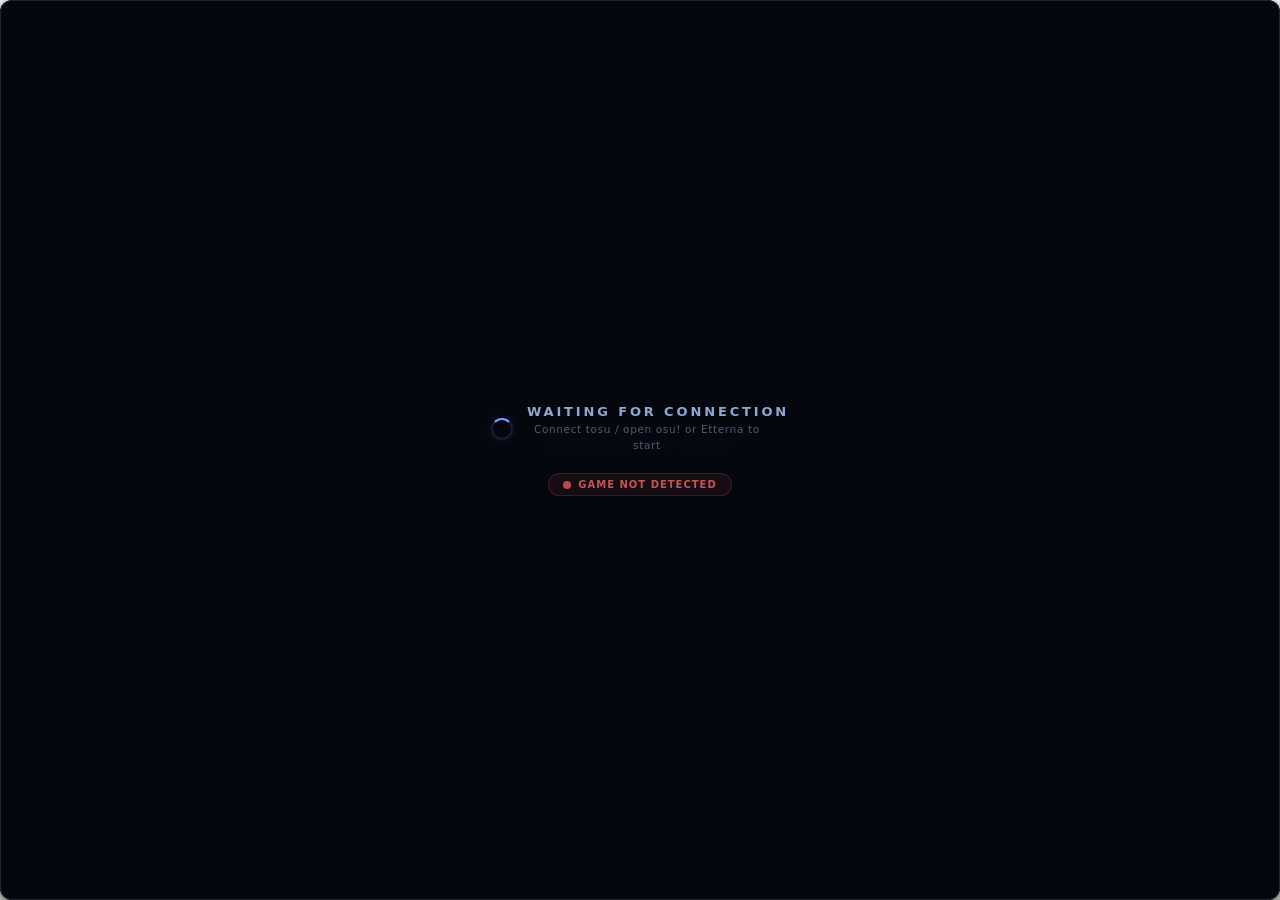
==== commit 8cc322cd: "feat: DanOverlay 3.2 - rice model, three new skins, half-size build ISOR - Replaces the multi-head R" ====
--- a/src/01_overlay_ui/web/index.html
+++ b/src/01_overlay_ui/web/index.html
@@ -62,7 +62,7 @@
       <!-- ── What's New screen (auto-advance after splash) ────── -->
       <div class="hint-screen hidden" id="whatsNewScreen">
         <div class="hint-inner">
-          <div class="hint-title">WHAT'S NEW — v2.0</div>
+          <div class="hint-title">WHAT'S NEW — v3.2</div>
           <div class="whats-new-list">
             <div class="whats-new-item">
               <span class="whats-new-bullet">◈</span>
@@ -386,57 +386,6 @@
           <!-- Visual section -->
           <section>
             <p class="cfg-section-title">Visual</p>
-            <div class="cfg-row">
-              <label class="cfg-label" for="cfgBlurSlider">Blur Strength</label>
-              <div class="cfg-slider-group">
-                <input type="range" class="cfg-slider" id="cfgBlurSlider" min="0" max="100" step="0.01">
-                <input type="number" class="cfg-num" id="cfgBlurNum" min="0" max="100" step="0.01">
-              </div>
-            </div>
-            <div class="cfg-row">
-              <label class="cfg-label" for="cfgBrightSlider">Background Brightness</label>
-              <div class="cfg-slider-group">
-                <input type="range" class="cfg-slider" id="cfgBrightSlider" min="0" max="100" step="0.01">
-                <input type="number" class="cfg-num" id="cfgBrightNum" min="0" max="100" step="0.01">
-              </div>
-            </div>
-            <div class="cfg-row">
-              <label class="cfg-label" for="cfgLogoSizeSlider">Logo Size</label>
-              <div class="cfg-slider-group">
-                <input type="range" class="cfg-slider" id="cfgLogoSizeSlider" min="0" max="100" step="1">
-                <input type="number" class="cfg-num" id="cfgLogoSizeNum" min="0" max="100" step="1">
-              </div>
-            </div>
-            <div class="cfg-row">
-              <label class="cfg-label" for="cfgLogoOpacitySlider">Logo Opacity</label>
-              <div class="cfg-slider-group">
-                <input type="range" class="cfg-slider" id="cfgLogoOpacitySlider" min="0" max="100" step="1">
-                <input type="number" class="cfg-num" id="cfgLogoOpacityNum" min="0" max="100" step="1">
-              </div>
-            </div>
-            <div class="cfg-row">
-              <label class="cfg-label" for="cfgDanScaleSlider">Dan Display Scale</label>
-              <div class="cfg-slider-group">
-                <input type="range" class="cfg-slider" id="cfgDanScaleSlider" min="0" max="100" step="1">
-                <input type="number" class="cfg-num" id="cfgDanScaleNum" min="0" max="100" step="1">
-              </div>
-            </div>
-            <div class="cfg-row">
-              <label class="cfg-label" for="cfgGreenScreenChk">Green Screen Mode</label>
-              <label class="cfg-toggle">
-                <input type="checkbox" id="cfgGreenScreenChk">
-                <span class="cfg-toggle-track"><span class="cfg-toggle-thumb"></span></span>
-              </label>
-            </div>
-            <div class="cfg-row">
-              <label class="cfg-label" for="cfgFramelessChk">Frameless Window
-                <span class="cfg-label-hint">(restart to apply)</span>
-              </label>
-              <label class="cfg-toggle">
-                <input type="checkbox" id="cfgFramelessChk">
-                <span class="cfg-toggle-track"><span class="cfg-toggle-thumb"></span></span>
-              </label>
-            </div>
           </section>
           <section>
             <p class="cfg-section-title">Window Size</p>
@@ -453,6 +402,17 @@
               <button class="cfg-btn cfg-cancel" id="cfgResetWinSize" type="button">Reset to Default (700×320)</button>
             </div>
           </section>
+          <section>
+            <p class="cfg-section-title">Estimation Engine</p>
+            <div class="cfg-row">
+              <label class="cfg-label" for="cfgEngineSelect">Algorithm</label>
+              <select class="cfg-select" id="cfgEngineSelect">
+                <option value="isor" selected>ISOR (Next-Gen Rice)</option>
+                <option value="legacy">Legacy (Sunny + MinaCalc v3)</option>
+              </select>
+            </div>
+          </section>
+
           <section>
             <p class="cfg-section-title">Skin</p>
             <div class="cfg-row">
@@ -464,6 +424,9 @@
                 <option value="4">Vertical Monolith</option>
                 <option value="5">Broadcast Bar</option>
                 <option value="6">Dark Vignette</option>
+                <option value="7">Sunny Rebirth</option>
+                <option value="8">Hero-Dan Lazer</option>
+                <option value="9">Josh type shit</option>
               </select>
             </div>
             <div id="cfgUi6Settings" style="display: none;">
--- a/src/01_overlay_ui/web/style.css
+++ b/src/01_overlay_ui/web/style.css
@@ -2171,3 +2171,32 @@
   color:      #fff;
 }
 .cfg-save:hover { filter: brightness(1.12); }
+
+/* ── Etterna Mode Rules (Hiding osu!-specific widgets & timer) ── */
+body.game-etterna #mapOd,
+body.game-etterna #mapSr,
+body.game-etterna #mapDuration,
+body.game-etterna #ui-len,
+body.game-etterna .g3-time-badge,
+body.game-etterna .c2-time-row,
+body.game-etterna .map-time-box,
+body.game-etterna .pill-od,
+body.game-etterna .pill-sr,
+body.game-etterna .stats-od,
+body.game-etterna .stats-sr,
+body.game-etterna .map-stat-sep,
+body.game-etterna .stat-box:has(#mapSr),
+body.game-etterna .stat-box:has(#mapOd),
+body.game-etterna .stat-box:has(#mapDuration),
+body.game-etterna [data-mirror="mapOd"],
+body.game-etterna [data-mirror="mapSr"],
+body.game-etterna .c2-sep,
+body.game-etterna .g3-stat-badge:has(#mapOd),
+body.game-etterna .g3-stat-badge:has(#mapSr),
+body.game-etterna .g3-stat-badge:has([data-mirror="mapOd"]),
+body.game-etterna .g3-stat-badge:has([data-mirror="mapSr"]) {
+  display: none !important;
+}
+
+
+
